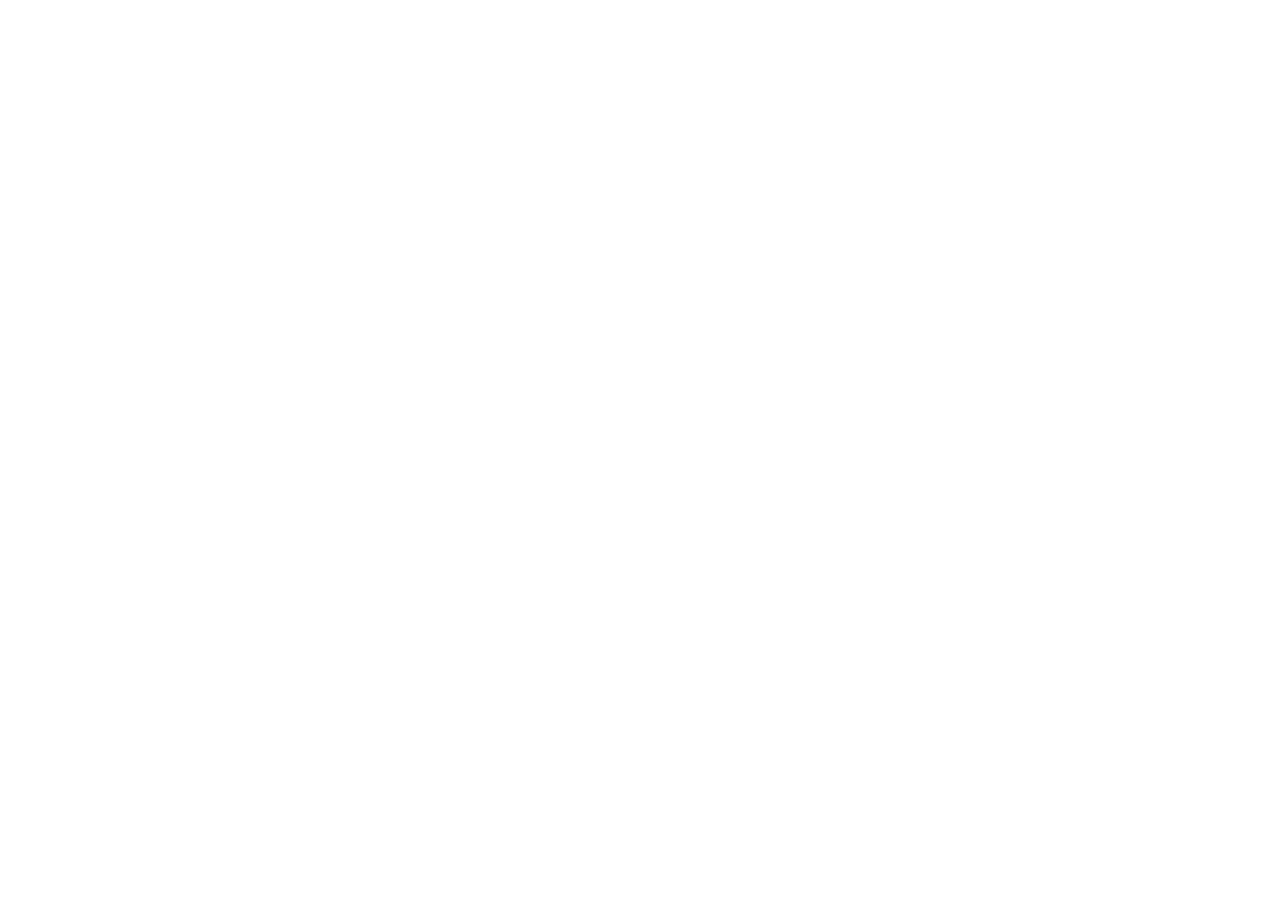
==== lesson05/bom.html @ 864bd452 "updated home page" ====
<!DOCTYPE html>
<html lang="en">
<head>
    <meta charset="UTF-8">
    <meta name="viewport" content="width=device-width, initial-scale=1.0">
    <title>Document</title>
    <link rel="stylesheet" href="styles/bom.css">
    <script src="scripts/bom.js"defer></    script>
</head>
<body>
    <h1>📖 Book of Mormon - Top 10</h1>
<main>
	<label for="favchap">Enter Book and Chapter: </label>
	<input type="text" id="favchap" placeholder="Alma 5">
	<button id="addbutton" type="submit">Add Chapter</button>
	<ul id="list"></ul>
</main>   
</body>
</html>
---- lesson05/styles/bom.css ----
* {
	margin: 0;
	padding: 0;
}

body {
	height: 100vh;
	display: flex;
	flex-direction: column;
	align-items: center;
	justify-content: center;
	font-family: Acme, Arial, sans-serif;
}

h1 {
	font-size: 1.5rem;
}

main {
	margin: 1rem auto;
	border: 1px solid rgba(0, 0, 0, 0.1);
	padding: 1rem;
	background-color: #ddd;
	display: flex;
	flex-direction: column;
}

input,
button {
	padding: 0.5rem;
}

button {
	margin: 0.5rem;
}

.delete {
	width: fit-content;
}

.input {
	display: flex;
	gap: 1rem;
}

.list {
	padding: 0.5rem;
}

ul {
	margin: 1rem;
	list-style: none;
}

li {
	display: flex;
	align-items: center;
	justify-content: space-between;
}

@media only screen and (min-width: 32.5em) {
	h1 {
		font-size: 2rem;
	}

	main {
		width: 320px;
	}
}
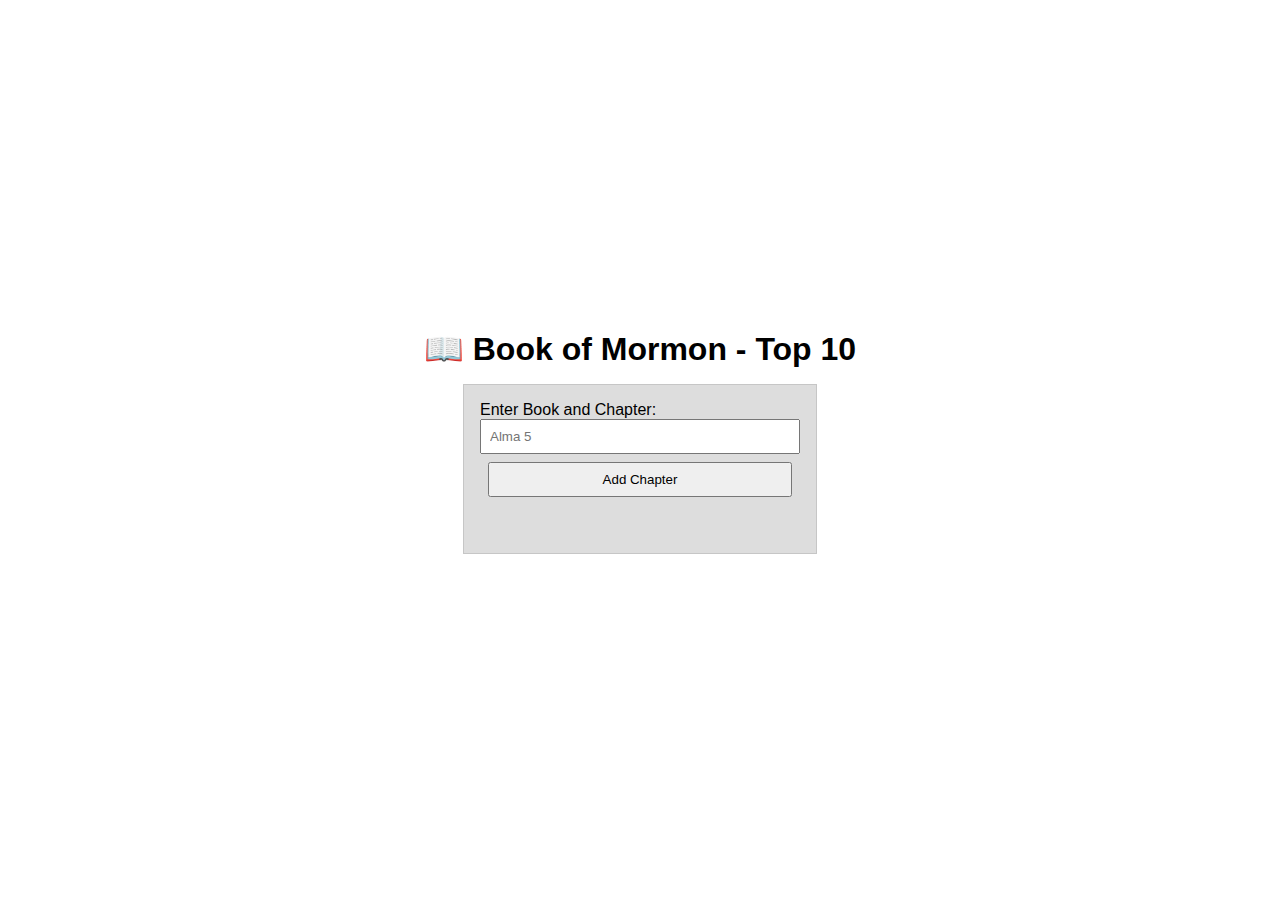
==== commit 113cd636: "fixed script in bom" ====
--- a/lesson05/bom.html
+++ b/lesson05/bom.html
@@ -5,7 +5,7 @@
     <meta name="viewport" content="width=device-width, initial-scale=1.0">
     <title>Document</title>
     <link rel="stylesheet" href="styles/bom.css">
-    <script src="scripts/bom.js"defer></    script>
+    <script src="scripts/bom.js"defer></script>
 </head>
 <body>
     <h1>📖 Book of Mormon - Top 10</h1>
